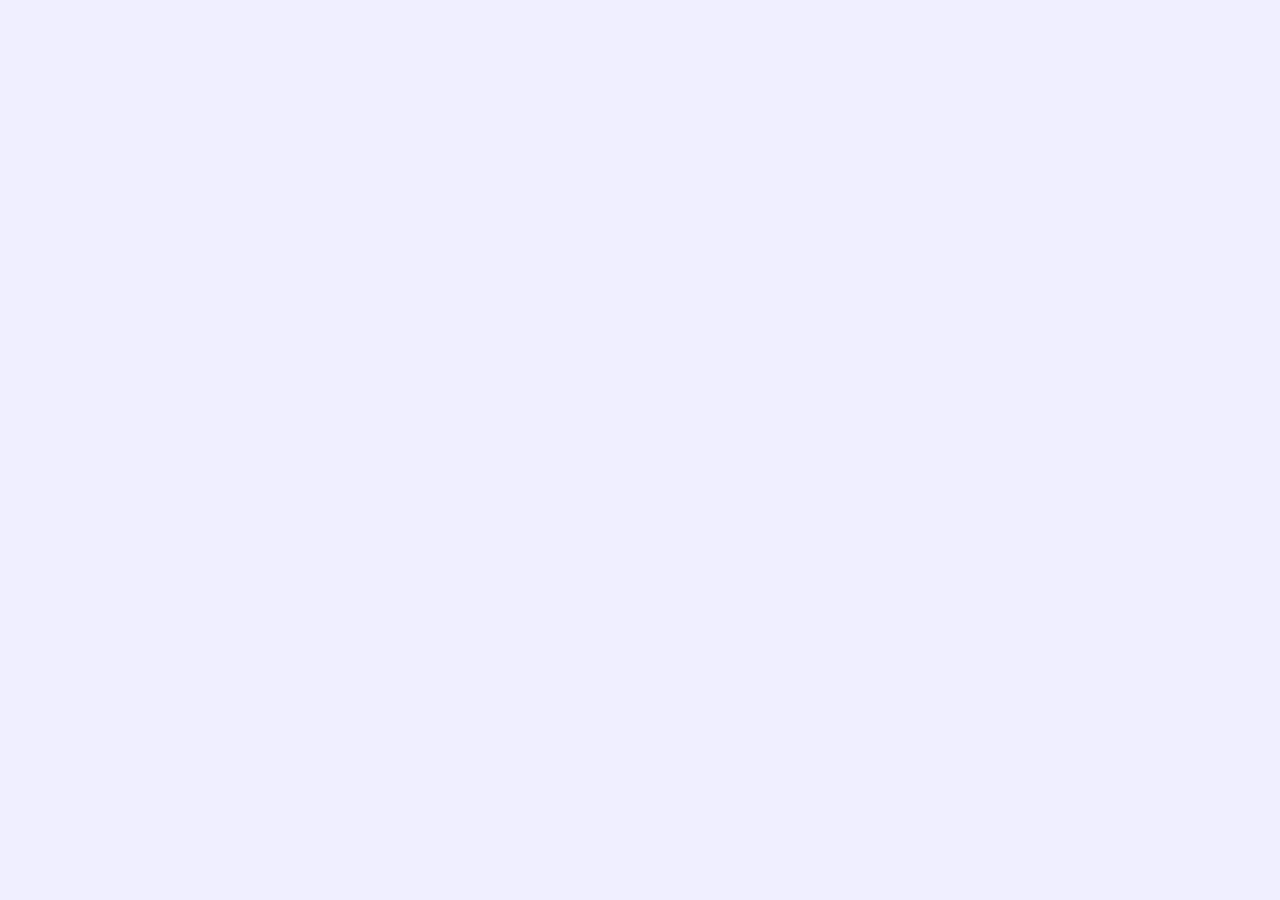
==== web/top.html @ 7bee0a7e "提交时间:2018/8/21 14:16:00 提交人:石乾 提交内容:前端的url格式" ====
<html>
<head>
    <meta http-equiv="content-type" content="text/html; charset=utf-8">
    <meta http-equiv="X-UA-Compatible" content="IE=EmulateIE7" />
    <link href="css/axurerpprototype.css" type="text/css" rel="stylesheet">
</head>
<body>
</body>
</html>
---- web/css/axurerpprototype.css ----
body
{
	background-color:#EEEEFF;
	font-family: arial;
	font-size: 12px; 
}

a 
{
	font-family:arial;
	font-size:10pt;
	text-decoration:none;
	color:#000099;
	cursor:pointer;
}

img.plusminus
{
	margin-top:3px; 
	margin-bottom:3px; 
	margin-right:5px;
	vertical-align:middle;
}

span.notespagename
{
	font-weight: bold;
	text-decoration: underline;
}

span.notesname
{
	font-weight: bold;
}

span.notescontent
{
}
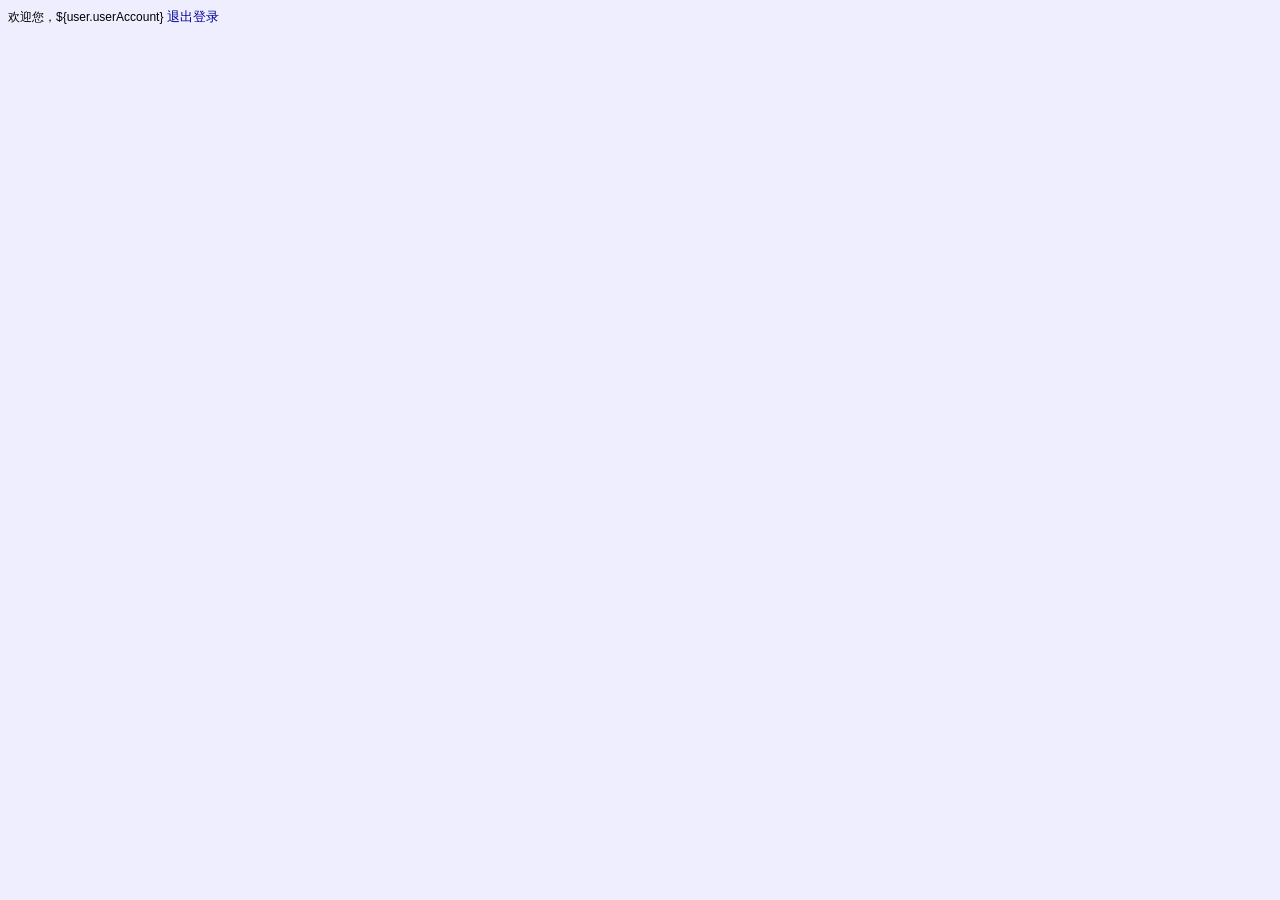
==== commit f23d837d: "4" ====
--- a/web/top.html
+++ b/web/top.html
@@ -5,5 +5,7 @@
     <link href="css/axurerpprototype.css" type="text/css" rel="stylesheet">
 </head>
 <body>
+欢迎您，${user.userAccount}
+<a href="${pageContext.request.contextPath}/LoginController?type=logout">退出登录</a>
 </body>
 </html>
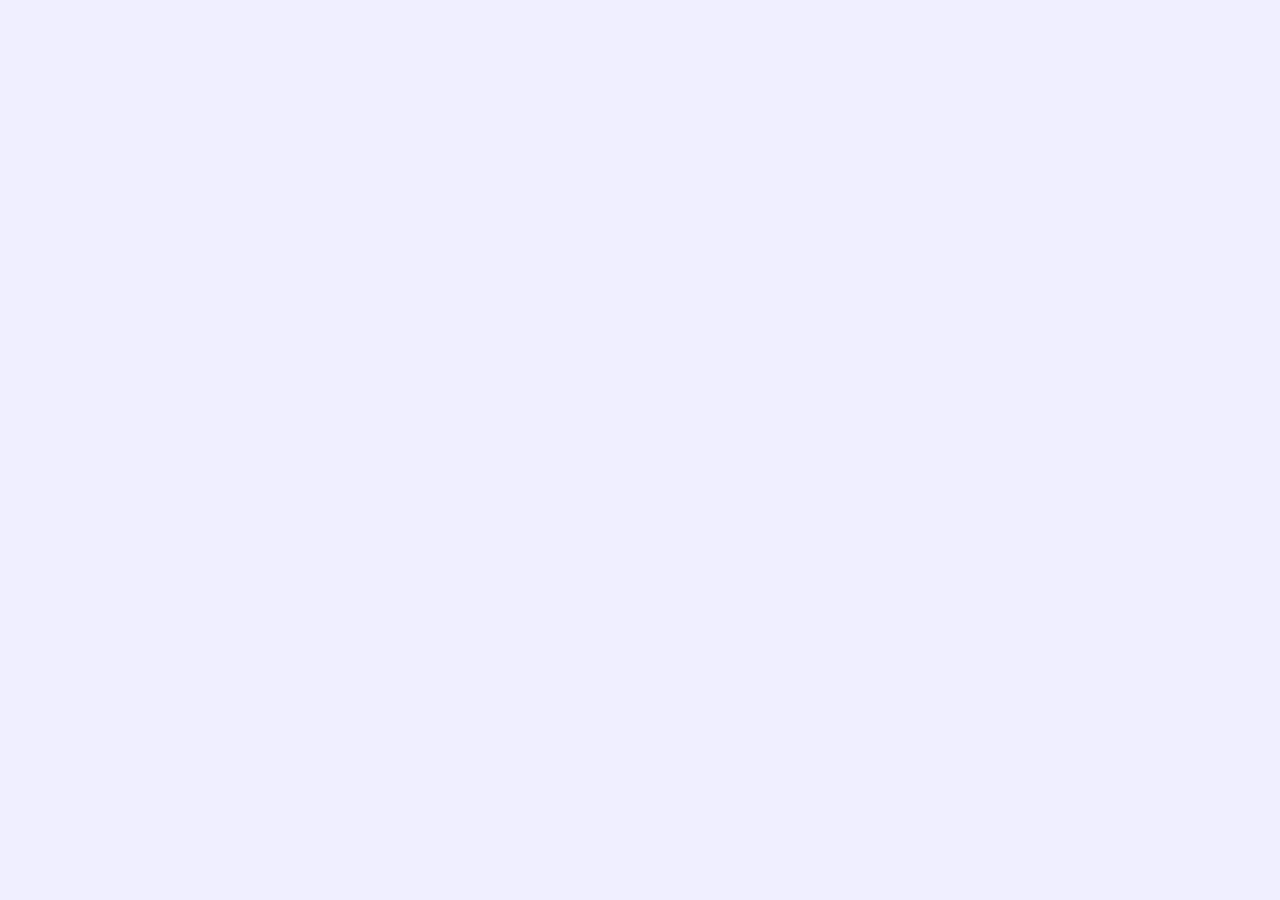
==== commit 25ee22a7: "5" ====
--- a/web/top.html
+++ b/web/top.html
@@ -5,7 +5,6 @@
     <link href="css/axurerpprototype.css" type="text/css" rel="stylesheet">
 </head>
 <body>
-欢迎您，${user.userAccount}
-<a href="${pageContext.request.contextPath}/LoginController?type=logout">退出登录</a>
+
 </body>
-</html>+</html>
